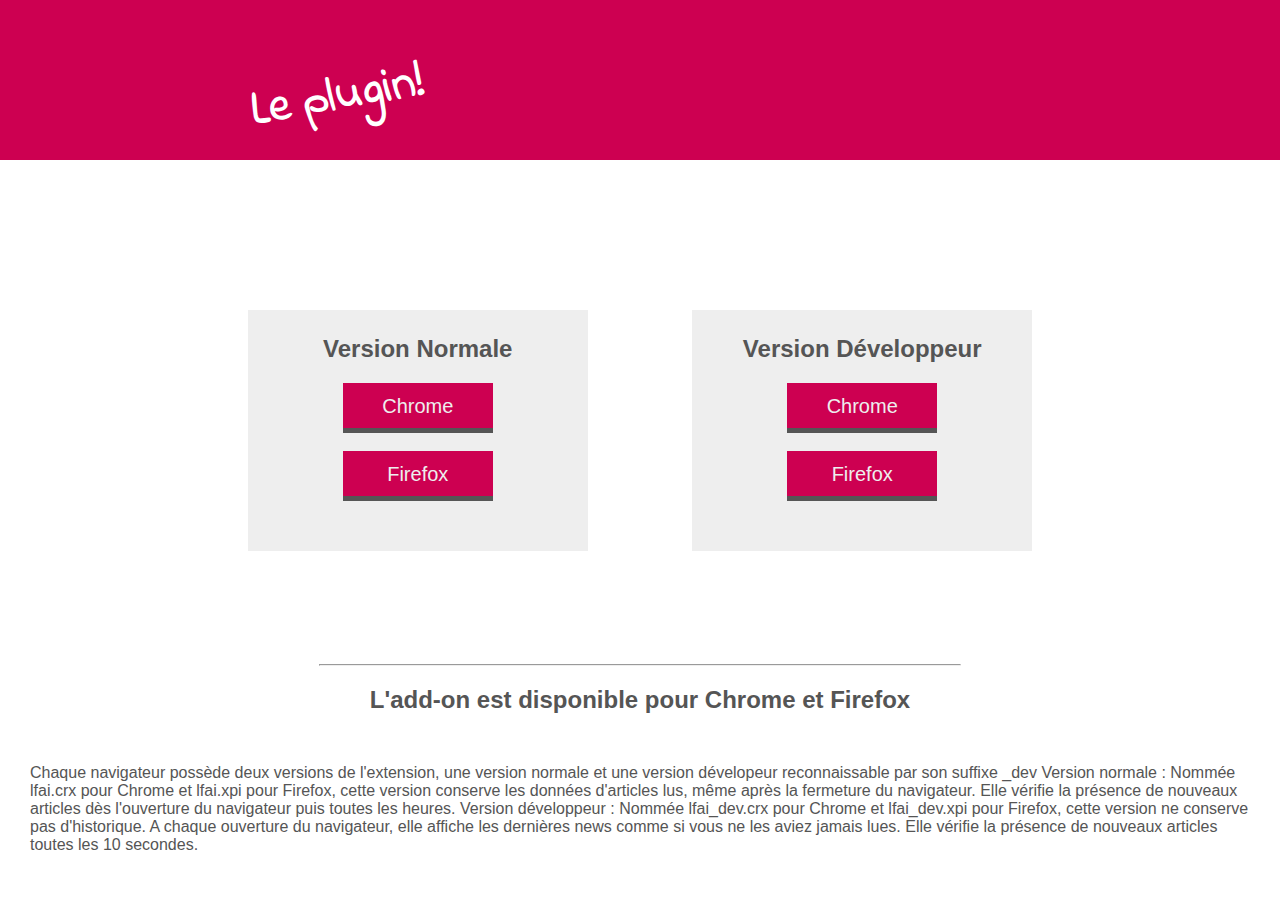
==== index.html @ 17db8edc "suite" ====
<!doctype html>

<html lang="en">
<head>
  <meta charset="utf-8">

  <title>Plugin La Fabrique à innovations</title>
  <meta name="description" content="The HTML5 Herald">
  <meta name="author" content="SitePoint">
<link href='https://fonts.googleapis.com/css?family=Indie+Flower' rel='stylesheet' type='text/css'>
  <link rel="stylesheet" href="css/styles.css?v=1.0">

  <!--[if lt IE 9]>
    <script src="http://html5shiv.googlecode.com/svn/trunk/html5.js"></script>
  <![endif]-->
</head>
<style>
body,html{
  padding: 0;
  margin: 0;
  font-family: 'open-sans', 'lato', sans-serif;
}
  header{
    width: 100%;
    height: 100px;
    color: #fff;
    text-align: center;
    padding: 30px;
    margin-bottom: 100px;
    background-color: #cd0051;
  }
h1{
position: absolute;
top:30px;
left:250px;
font-size: 3em;
font-family: 'Indie Flower', cursive;
transform: rotate(-10deg);
}
.box{
  display: inline-block;
  text-align: center;
  padding:5px 20px 50px 20px;
  width: 300px;
  height: auto;
  margin: 50px;
  background-color: #eee;
}
.titre{
color: #555;
}
a{
  font-size: 1.5em;
  color: #eee;
  line-height: 5px;
  text-decoration: none;
}
button{
  width: 150px;
  height: 50px;
  border: none;
  border-radius: inherit;
  background-color: #cd0051;
  border-bottom: 5px solid #555;
  cursor: pointer;
}
button:hover{
  background-color: #dc1d5f;
  border-bottom: 5px solid #888;
}
button:hover a{
  color: #fff;
}
footer{
  position: absolute;
  bottom: 0;
  text-align: left;
  color:#555;
}
footer p{
  padding: 30px;
}
footer h2{
  text-align: center;
}
hr{
  margin: auto;
  width: 50%;
  color:#eee;
}
</style>

<body>
  <header>
    <h1>Le plugin!</h1>
  <img src="logo.png" alt="">
  </header>

  <center>
  <div class="box">
    <div>
      <div class="titre"><h2>Version Normale</h2></div>
      <button type="button" name="button"><a href="lfai.crx"><p>Chrome</p></a></button>
    </div>
    <br>
    <div>
      <button type="button" name="button"><a href="lfai.xpi"><p>Firefox</p></a></button>
    </div>
  </div>
  <div class="box">
  <div>
    <div class="titre"><h2>Version Développeur</h2></div>
    <button type="button" name="button"><a href="lfai_dev.crx"><p>Chrome</p></a></button>
  </div>
  <br>
  <div>
    <button type="button" name="button"><a href="lfai_dev.xpi"><p>Firefox</p></a></button>

  </div>
</div>

  </center>

  <footer>
      <hr>
    <h2>L'add-on est disponible pour Chrome et Firefox</h2>
    <p>

Chaque navigateur possède deux versions de l'extension, une version normale et une version dévelopeur reconnaissable par son suffixe _dev

Version normale : Nommée lfai.crx pour Chrome et lfai.xpi pour Firefox, cette version conserve les données d'articles lus, même après la fermeture du navigateur. Elle vérifie
la présence de nouveaux articles dès l'ouverture du navigateur puis toutes les heures.

Version développeur : Nommée lfai_dev.crx pour Chrome et lfai_dev.xpi pour Firefox, cette version ne conserve pas d'historique. A chaque ouverture du navigateur, elle affiche les dernières news comme si vous ne les aviez jamais lues. Elle vérifie la présence de nouveaux articles toutes les 10 secondes.</p>
  </footer>

</body>
</html>
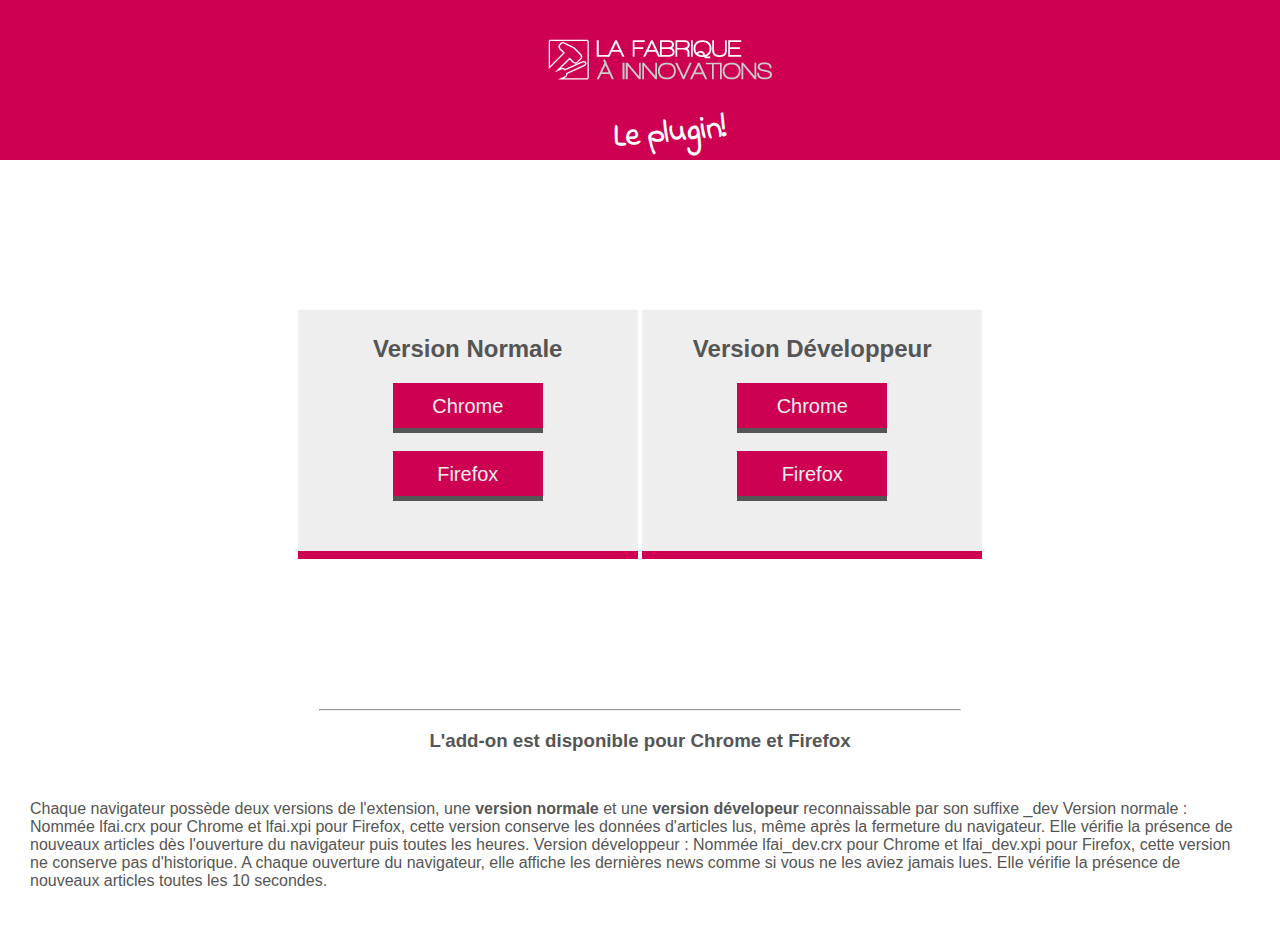
==== commit 14dca88c: "suite" ====
--- a/index.html
+++ b/index.html
@@ -29,13 +29,11 @@
     margin-bottom: 100px;
     background-color: #cd0051;
   }
+
 h1{
-position: absolute;
-top:30px;
-left:250px;
-font-size: 3em;
+font-size: 2em;
 font-family: 'Indie Flower', cursive;
-transform: rotate(-10deg);
+transform: rotate(-5deg);
 }
 .box{
   display: inline-block;
@@ -43,8 +41,9 @@
   padding:5px 20px 50px 20px;
   width: 300px;
   height: auto;
-  margin: 50px;
+  margin: 50px 0;
   background-color: #eee;
+  border-bottom: 8px solid #cd0051;
 }
 .titre{
 color: #555;
@@ -72,15 +71,14 @@
   color: #fff;
 }
 footer{
-  position: absolute;
-  bottom: 0;
+  margin-top: 100px;
   text-align: left;
   color:#555;
 }
 footer p{
   padding: 30px;
 }
-footer h2{
+footer h3{
   text-align: center;
 }
 hr{
@@ -92,29 +90,29 @@
 
 <body>
   <header>
-    <h1>Le plugin!</h1>
-  <img src="logo.png" alt="">
+    <img src="logo.png" alt="">
+  <h1>Le plugin!</h1>
   </header>
 
   <center>
   <div class="box">
     <div>
       <div class="titre"><h2>Version Normale</h2></div>
-      <button type="button" name="button"><a href="lfai.crx"><p>Chrome</p></a></button>
+      <button type="button" name="button"><a href="https://github.com/simplon-gregoryg/Add-on_LaFabriqueAInnovations/blob/master/lfai.crx?raw=true"><p>Chrome</p></a></button>
     </div>
     <br>
     <div>
-      <button type="button" name="button"><a href="lfai.xpi"><p>Firefox</p></a></button>
+      <button type="button" name="button"><a href="https://github.com/simplon-gregoryg/Add-on_LaFabriqueAInnovations/blob/master/lfai.xpi?raw=true"><p>Firefox</p></a></button>
     </div>
   </div>
   <div class="box">
   <div>
     <div class="titre"><h2>Version Développeur</h2></div>
-    <button type="button" name="button"><a href="lfai_dev.crx"><p>Chrome</p></a></button>
+    <button type="button" name="button"><a href="https://github.com/simplon-gregoryg/Add-on_LaFabriqueAInnovations/blob/master/lfai_dev.crx?raw=true"><p>Chrome</p></a></button>
   </div>
   <br>
   <div>
-    <button type="button" name="button"><a href="lfai_dev.xpi"><p>Firefox</p></a></button>
+    <button type="button" name="button"><a href="https://github.com/simplon-gregoryg/Add-on_LaFabriqueAInnovations/blob/master/lfai_dev.xpi?raw=true"><p>Firefox</p></a></button>
 
   </div>
 </div>
@@ -123,10 +121,10 @@
 
   <footer>
       <hr>
-    <h2>L'add-on est disponible pour Chrome et Firefox</h2>
+    <h3>L'add-on est disponible pour Chrome et Firefox</h3>
     <p>
 
-Chaque navigateur possède deux versions de l'extension, une version normale et une version dévelopeur reconnaissable par son suffixe _dev
+Chaque navigateur possède deux versions de l'extension, une <b>version normale</b> et une <b>version dévelopeur</b> reconnaissable par son suffixe _dev
 
 Version normale : Nommée lfai.crx pour Chrome et lfai.xpi pour Firefox, cette version conserve les données d'articles lus, même après la fermeture du navigateur. Elle vérifie
 la présence de nouveaux articles dès l'ouverture du navigateur puis toutes les heures.
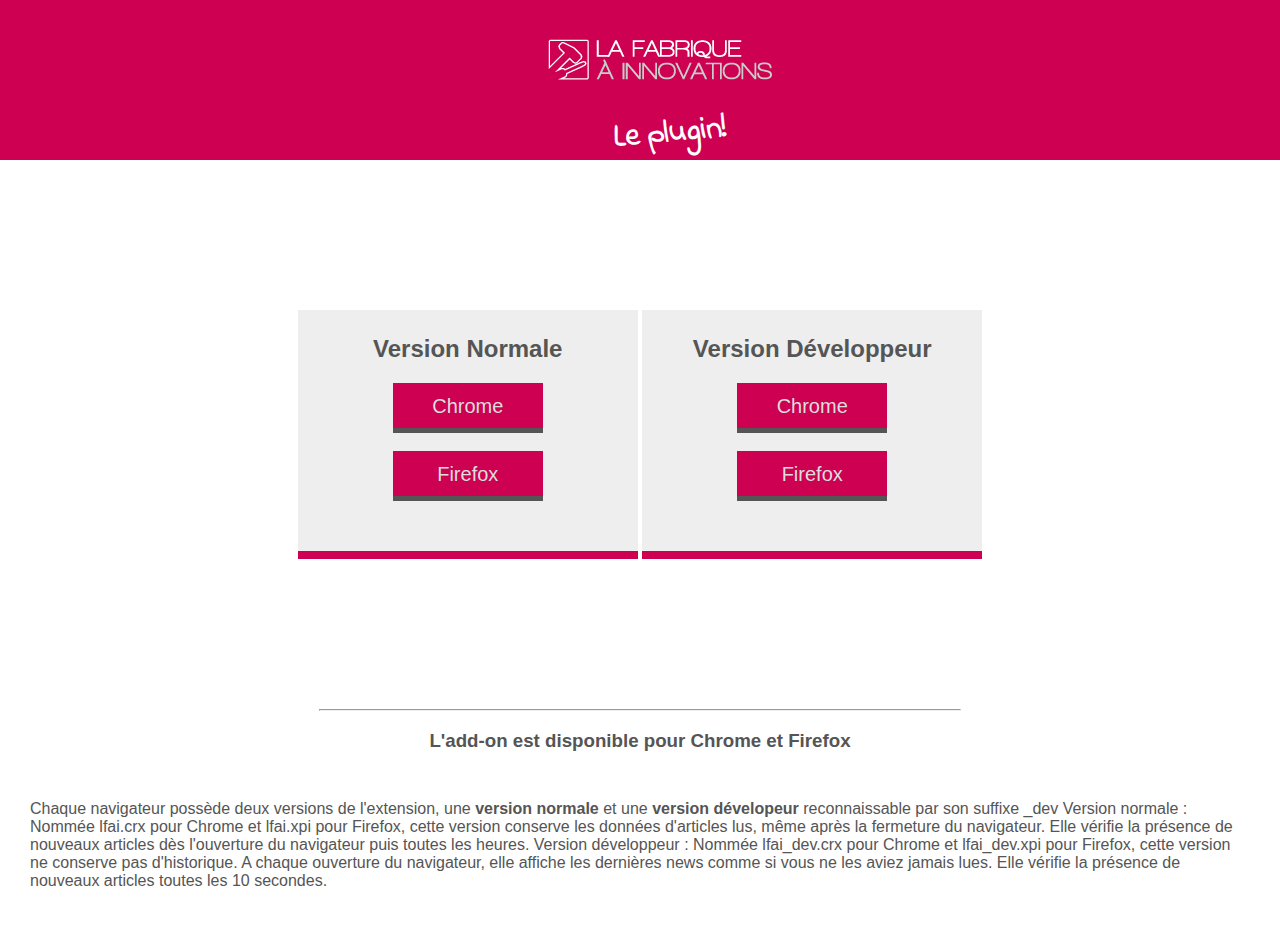
==== commit 16fab2f2: "suite" ====
--- a/index.html
+++ b/index.html
@@ -48,12 +48,7 @@
 .titre{
 color: #555;
 }
-a{
-  font-size: 1.5em;
-  color: #eee;
-  line-height: 5px;
-  text-decoration: none;
-}
+
 button{
   width: 150px;
   height: 50px;
@@ -63,11 +58,18 @@
   border-bottom: 5px solid #555;
   cursor: pointer;
 }
+button p{
+  color: #ddd;
+  font-size: 1.5em;
+  line-height: 5px;
+}
 button:hover{
   background-color: #dc1d5f;
   border-bottom: 5px solid #888;
+  color: #ddd;
+
 }
-button:hover a{
+button:hover p{
   color: #fff;
 }
 footer{
@@ -90,7 +92,7 @@
 
 <body>
   <header>
-    <img src="logo.png" alt="">
+    <img src="./img/logo.png" alt="">
   <h1>Le plugin!</h1>
   </header>
 
@@ -98,21 +100,21 @@
   <div class="box">
     <div>
       <div class="titre"><h2>Version Normale</h2></div>
-      <button type="button" name="button"><a href="https://github.com/simplon-gregoryg/Add-on_LaFabriqueAInnovations/blob/master/lfai.crx?raw=true"><p>Chrome</p></a></button>
+    <a href="lfai.crx"><button type="button" name="button"><p>Chrome</p></button></a>
     </div>
     <br>
     <div>
-      <button type="button" name="button"><a href="https://github.com/simplon-gregoryg/Add-on_LaFabriqueAInnovations/blob/master/lfai.xpi?raw=true"><p>Firefox</p></a></button>
+      <a href="lfai.xpi"><button type="button" name="button"><p>Firefox</p></button></a>
     </div>
   </div>
   <div class="box">
   <div>
     <div class="titre"><h2>Version Développeur</h2></div>
-    <button type="button" name="button"><a href="https://github.com/simplon-gregoryg/Add-on_LaFabriqueAInnovations/blob/master/lfai_dev.crx?raw=true"><p>Chrome</p></a></button>
+    <a href="lfai_dev.crx"><button type="button" name="button"><p>Chrome</p></button></a>
   </div>
   <br>
   <div>
-    <button type="button" name="button"><a href="https://github.com/simplon-gregoryg/Add-on_LaFabriqueAInnovations/blob/master/lfai_dev.xpi?raw=true"><p>Firefox</p></a></button>
+    <a href="lfai_dev.xpi"><button type="button" name="button"><p>Firefox</p></button></a>
 
   </div>
 </div>
